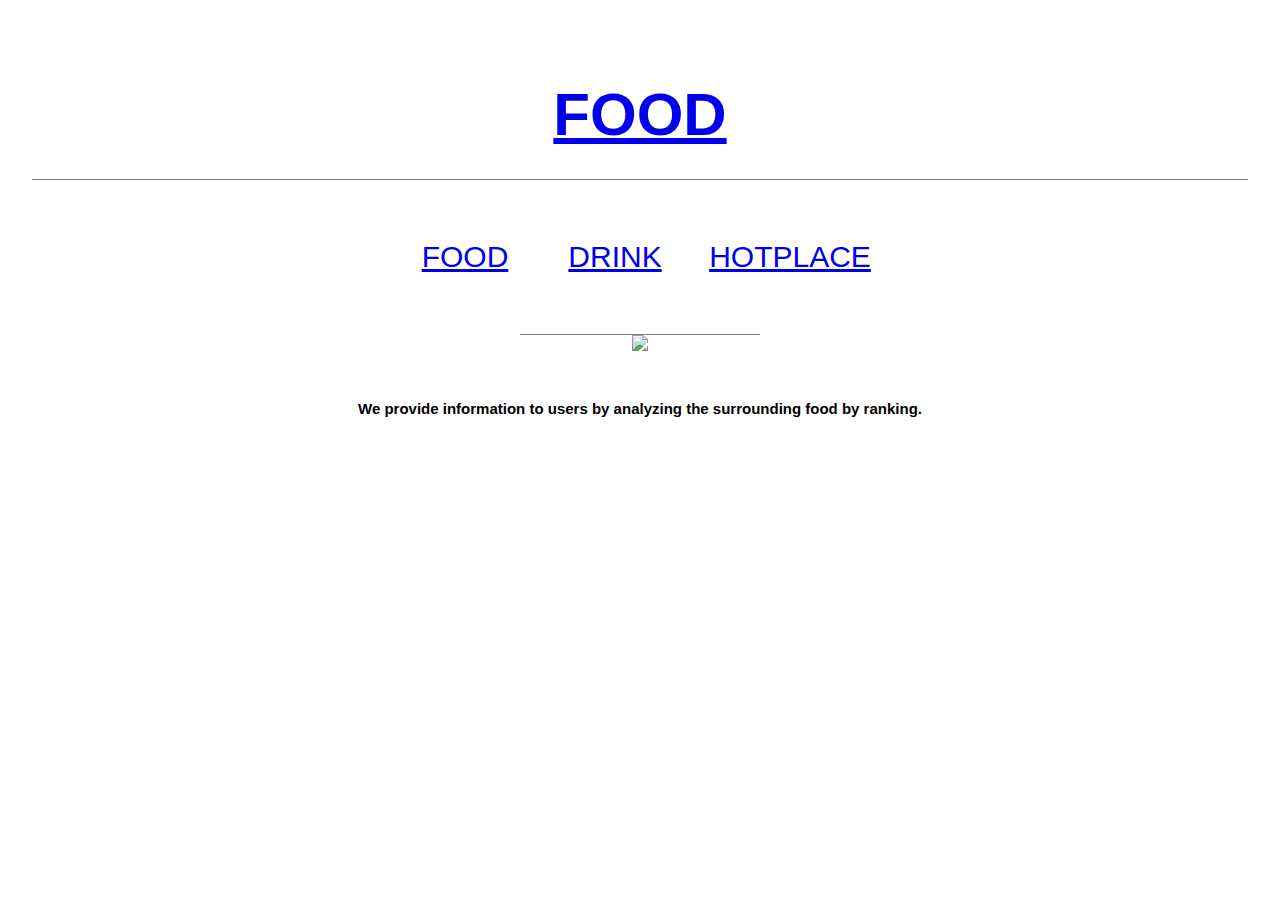
==== zilgiza1.html @ b0ded8e5 "졸업작품_초안" ====
<!DOCTYPE html>
<html lang="en">
<head>
  <meta charset="UTF-8">
  <meta http-equiv="X-UA-Compatible" content="IE=edge">
  <meta name="viewport" content="width=device-width, initial-scale=1.0">
  <br><h1><a href="zilgiza.html">FOOD</a></h1>
  <link rel="stylesheet" href="style.css">
</head>
<body>
  <div id="grid">
    <ol>
      <a href="zilgiza1.html"class="saw">FOOD</a>
      <a href="zilgiza2.html"class="saw">DRINK</a>
      <a href="zilgiza3.html"class="saw">HOTPLACE</a>
    </ol>
    <div>
    <center><img src="images/foodtruck.jpg" width="300"></center>
    <h2>We provide information to users by analyzing the surrounding food by ranking.</h2>
    </div>
  </div>
</body>
</html>
---- style.css ----
h1{
  font-size:60px;
  text-align:center;
  margin:0;
  padding:30px;
  border-bottom:1px solid gray;
  }
h2{
  font-size:15px;
  text-align:center;
  margin:30px;
  padding:15px;
  }
ol{
  font-size:30px;
  text-align: center;
  width:120px;
  margin:0px;
  padding:60px;
  border-bottom: 1px solid gray;
  }
body{
  font-family: Avenir, sans-serif;
  margin:2rem auto;
  width:95%;
  }
  #grid ol{
    display: grid;
    grid-template-columns: 150px 150px 200px 1fr;
    justify-content: center;
    margin:auto;
  }
    
  @media(max-width:800px){
    #grid ol{
    display: block;
    }
  }
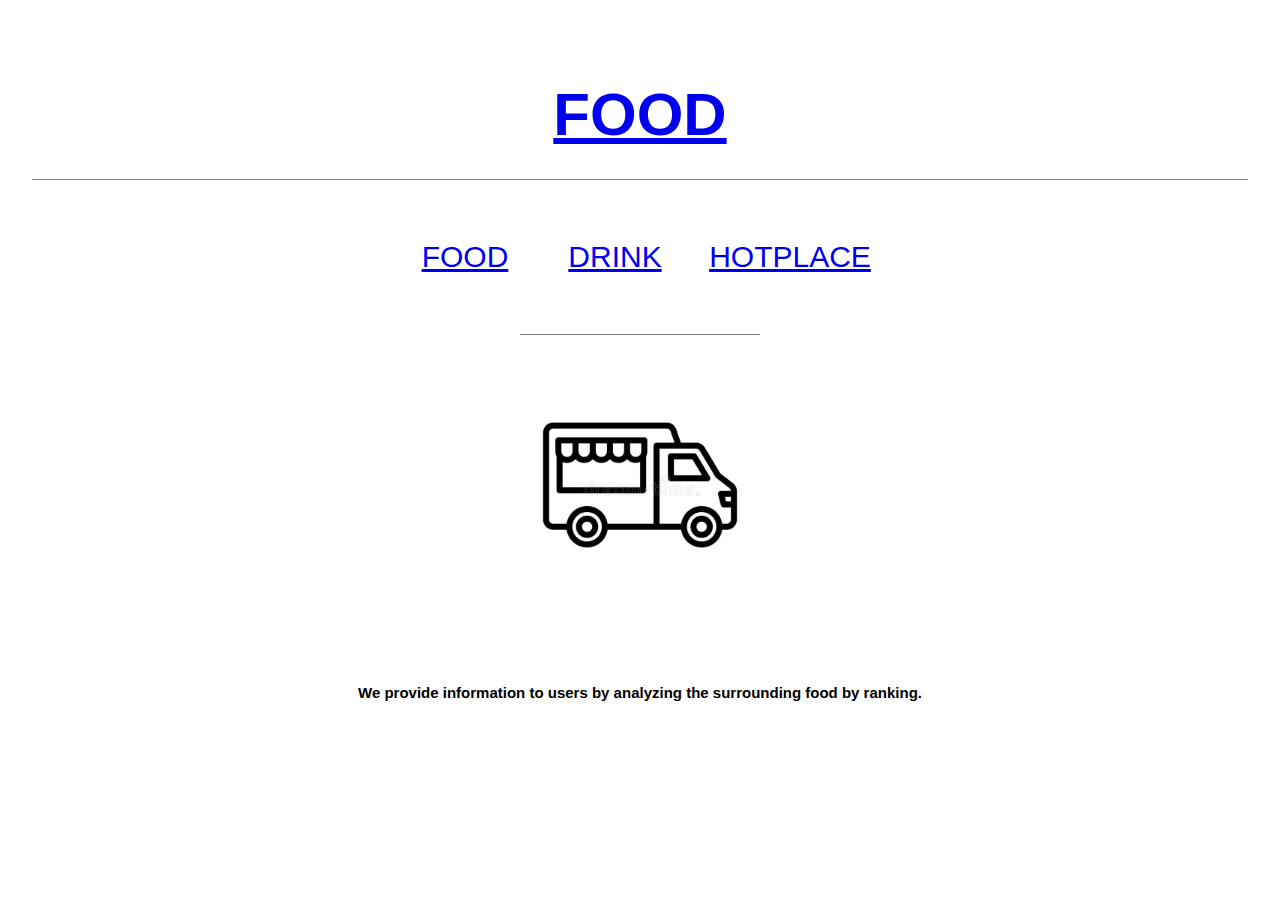
==== commit a420badd: "Add files via upload" ====
--- a/zilgiza1.html
+++ b/zilgiza1.html
@@ -4,7 +4,7 @@
   <meta charset="UTF-8">
   <meta http-equiv="X-UA-Compatible" content="IE=edge">
   <meta name="viewport" content="width=device-width, initial-scale=1.0">
-  <br><h1><a href="zilgiza.html">FOOD</a></h1>
+  <br><h1><a href="index.html">FOOD</a></h1>
   <link rel="stylesheet" href="style.css">
 </head>
 <body>
@@ -15,7 +15,7 @@
       <a href="zilgiza3.html"class="saw">HOTPLACE</a>
     </ol>
     <div>
-    <center><img src="images/foodtruck.jpg" width="300"></center>
+    <center><img src="foodtruck.jpg" width="300"></center>
     <h2>We provide information to users by analyzing the surrounding food by ranking.</h2>
     </div>
   </div>
